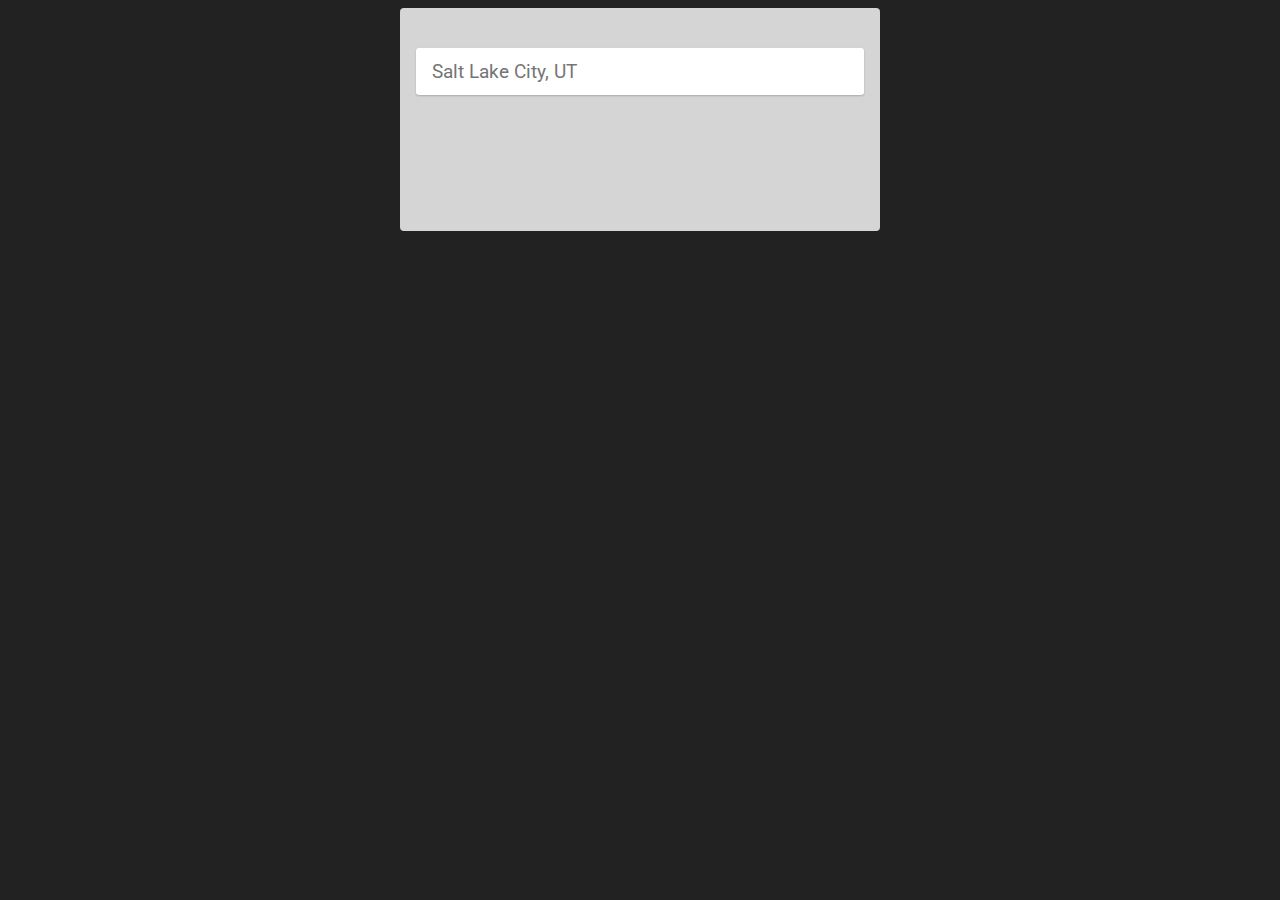
==== index.html @ 3b203ef0 "Initial Commit" ====
<html>
  <head>
  	<title>Google Weather</title>
    <link rel="stylesheet" type="text/css" href="css/main.css">
    <script src="https://ajax.googleapis.com/ajax/libs/jquery/2.1.3/jquery.min.js"></script>
    <script src="js/script.js"></script>
  </head>
  <body>
    <main>
      <header></header>
      <input></input>
		<section id="weather"></section>
		<section id="forecast"></section>
    </main>
  </body>
</html>
---- css/main.css ----
/*
 Copyright (c) 2015, Joshua Parker
 All rights reserved.

 Redistribution and use in source and binary forms, with or without
 modification, are permitted provided that the following conditions are met:

 Redistributions of source code must retain the above copyright notice, this
 list of conditions and the following disclaimer.
 Redistributions in binary form must reproduce the above copyright notice, this
 list of conditions and the following disclaimer in the documentation and/or
 other materials provided with the distribution.
 THIS SOFTWARE IS PROVIDED BY THE COPYRIGHT HOLDERS AND CONTRIBUTORS "AS IS" AND
 ANY EXPRESS OR IMPLIED WARRANTIES, INCLUDING, BUT NOT LIMITED TO, THE IMPLIED
 WARRANTIES OF MERCHANTABILITY AND FITNESS FOR A PARTICULAR PURPOSE ARE
 DISCLAIMED. IN NO EVENT SHALL THE COPYRIGHT HOLDER OR CONTRIBUTORS BE LIABLE
 FOR ANY DIRECT, INDIRECT, INCIDENTAL, SPECIAL, EXEMPLARY, OR CONSEQUENTIAL
 DAMAGES (INCLUDING, BUT NOT LIMITED TO, PROCUREMENT OF SUBSTITUTE GOODS OR
 SERVICES; LOSS OF USE, DATA, OR PROFITS; OR BUSINESS INTERRUPTION) HOWEVER
 CAUSED AND ON ANY THEORY OF LIABILITY, WHETHER IN CONTRACT, STRICT LIABILITY,
 OR TORT (INCLUDING NEGLIGENCE OR OTHERWISE) ARISING IN ANY WAY OUT OF THE USE
 OF THIS SOFTWARE, EVEN IF ADVISED OF THE POSSIBILITY OF SUCH DAMAGE.*/

@import url("http://fonts.googleapis.com/css?family=Roboto:400,100,100italic,300,300italic,400italic,500,700,500italic,900,700italic,900italic");

* { font-family:'Roboto', sans-serif; line-height:1.2; vertical-align:middle; }

body { background:#222; }

main {
  display:block;
  position:relative;
  width:30rem;
  margin:0 auto;
  padding:1.5rem 0 0;
  background:#d5d5d5;
  border-radius:.25rem;
  overflow:hidden;
}

#forecast-temp {
	display: inline-block;
	float: right;
}
p {
	display: inline;
}
p > span {
	color: #878787;
	margin: 0 .5rem;
}

header {
  position:absolute;
  z-index:0;
  top:0;
  left:0;
  right:0;
  height:12.8rem;
  background-size:cover;
}

input {
  display:block;
  width:28rem;
  margin:1rem 1rem 8.5rem;
  border:0;
  font-size:1.2rem;
  padding:.75rem 1rem;
  border-radius:3px;
  box-shadow:0 1px 2px #aaa;
}


.forecast, .weather {
	display: inline;
}
.forecast-day {
	display: inline-block;
	width:4.5rem;
}

.condition {
  display: inline;
  padding: 0 .25rem;
}

.current > span:nth-child(2) {
  margin-left: -.25rem;
}


input, .card {
  position:relative;
  z-index:2;
}

.icon {
	width:2rem;
	display:inline;

}

.icon-large {
	width:8rem;
}

.icon, .icon-large {
	padding: 0 1rem;
  display:inline-block;
}

.temperature {
  display: inline-block;
  width: 16rem;
}

#temp {
  font-family:Roboto;
  font-weight:300;
  font-size:8rem;
  color:#878787;
  text-align: center;
}

.card {
  padding:.5rem;
  box-shadow:0 1px 2px #aaa;
  background:white;
  margin:0 1rem 1rem;
  border-radius:3px;
  -webkit-animation:slide-in-from-bottom .5s 1s ease both;
}
.card-forecast {
  padding:.5rem;
  box-shadow:0 1px 2px #aaa;
  background:white;
  margin:0 1rem 1rem;
  border-radius:3px;
  -webkit-animation:slide-in-from-bottom .5s 1s ease both;
}

.card-forecast:nth-child(1) {
	-webkit-animation-delay: 1.1s;
}
.card-forecast:nth-child(2) {
	-webkit-animation-delay: 1.2s;
}
.card-forecast:nth-child(3) {
	-webkit-animation-delay: 1.3s;
}
.card-forecast:nth-child(4) {
	-webkit-animation-delay: 1.4s;
}
.card-forecast:nth-child(5) {
	-webkit-animation-delay: 1.5s;
}
.card-forecast:nth-child(6) {
	-webkit-animation-delay: 1.6s;
}
.card-forecast:nth-child(7) {
	-webkit-animation-delay: 1.7s;
}
.current {
  margin:1rem;
  padding:0;
}

span > h1 {
  font-size:2rem;
  margin:0;
}

span > h2 {
  font-size:1rem;
  display:inline;
  font-family:Arial;
  margin:0;
  padding: 0 
}

h1 {
  font-size:2rem;
  font-weight:200;
}

strong {
	font-weight:300;
	color:#539D00;
  }

h2 {
  font-size:.9rem;
  display: inline;
  line-height:2.5;
  color:gray;
  font-weight:400;
}

@-webkit-keyframes slide-in-from-bottom {
	from {
		transform:translateY(15rem);
		opacity:0;
	}
}

 @-webkit-keyframes shake {
    0% {
        left:-10px;
    }
    16% {
        left:9px;
    }
    33% {
        left:-6px;
    }
    50% {
        left:5px;
    }
    66% {
        left:-2px;
    }
    83% {
        left:1px;
    }
    100% {
        left: 0px;
    }
}


#na { content:url("http://www.weather.com/sites/all/modules/custom/angularmods/app/shared/wxicon/svgz/na.svgz"); }
#sunny { content:url("http://www.weather.com/sites/all/modules/custom/angularmods/app/shared/wxicon/svgz/sunny.svgz"); }
#mostly-sunny { content:url("http://www.weather.com/sites/all/modules/custom/angularmods/app/shared/wxicon/svgz/mostly-sunny.svgz"); }
#cloudy { content:url("http://www.weather.com/sites/all/modules/custom/angularmods/app/shared/wxicon/svgz/cloudy.svgz"); }
#rain { content:url("http://www.weather.com/sites/all/modules/custom/angularmods/app/shared/wxicon/svgz/rain.svgz"); }
#heavy-rain { content:url("http://www.weather.com/sites/all/modules/custom/angularmods/app/shared/wxicon/svgz/heavy-rain.svgz"); }
#snow { content:url("http://www.weather.com/sites/all/modules/custom/angularmods/app/shared/wxicon/svgz/snow.svgz"); }
#wind { content:url("http://www.weather.com/sites/all/modules/custom/angularmods/app/shared/wxicon/svgz/wind.svgz"); }
#fog { content:url("http://www.weather.com/sites/all/modules/custom/angularmods/app/shared/wxicon/svgz/fog.svgz"); }
#flurries { content:url("http://www.weather.com/sites/all/modules/custom/angularmods/app/shared/wxicon/svgz/flurries.svgz"); }
#blowing-snow { content:url("http://www.weather.com/sites/all/modules/custom/angularmods/app/shared/wxicon/svgz/blowing-snow.svgz"); }
#clear-night { content:url("http://www.weather.com/sites/all/modules/custom/angularmods/app/shared/wxicon/svgz/clear-night.svgz"); }
#mostly-cloudy-night { content:url("http://www.weather.com/sites/all/modules/custom/angularmods/app/shared/wxicon/svgz/mostly-cloudy-night.svgz"); }
#scattered-thunderstorms-night { content:url("http://www.weather.com/sites/all/modules/custom/angularmods/app/shared/wxicon/svgz/scattered-thunderstorms-night.svgz"); }
#scattered-snow-night { content:url("http://www.weather.com/sites/all/modules/custom/angularmods/app/shared/wxicon/svgz/scattered-snow-night.svgz"); }
#scattered-showers-night { content:url("http://www.weather.com/sites/all/modules/custom/angularmods/app/shared/wxicon/svgz/scattered-showers-night.svgz"); }
#mostly-clear-night { content:url("http://www.weather.com/sites/all/modules/custom/angularmods/app/shared/wxicon/svgz/mostly-clear-night.svgz"); }
#mostly-cloudy { content:url("http://www.weather.com/sites/all/modules/custom/angularmods/app/shared/wxicon/svgz/mostly-cloudy.svgz"); }
#mostly-cloudy-night { content:url("http://www.weather.com/sites/all/modules/custom/angularmods/app/shared/wxicon/svgz/partly-cloudy-night.svgz"); }
#thunderstorm { content:url("http://www.weather.com/sites/all/modules/custom/angularmods/app/shared/wxicon/svgz/thunderstorm.svgz"); }
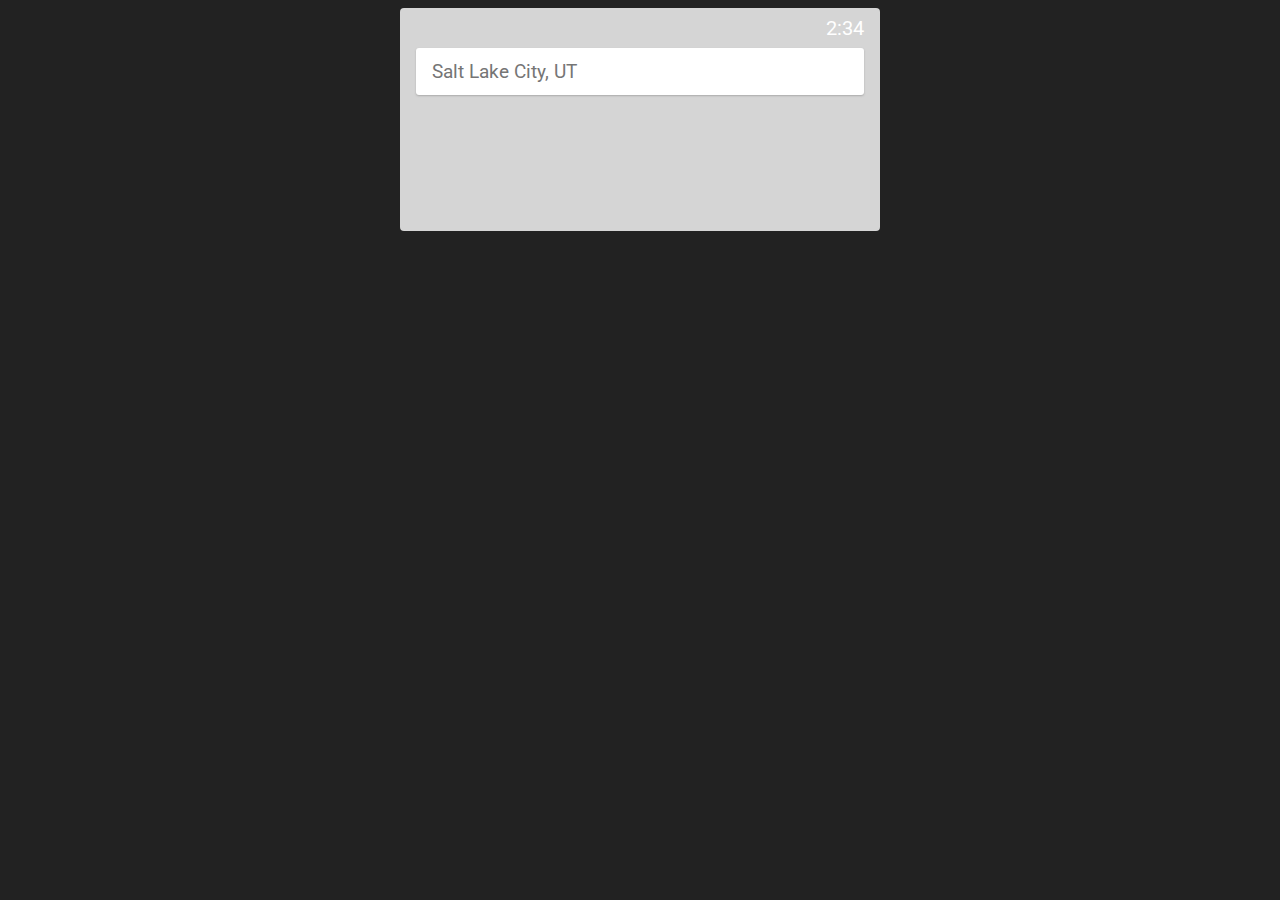
==== commit 4e7a9e72: "Added a clock" ====
--- a/index.html
+++ b/index.html
@@ -7,7 +7,7 @@
   </head>
   <body>
     <main>
-      <header></header>
+      <header>Time</header>
       <input></input>
 		<section id="weather"></section>
 		<section id="forecast"></section>
--- a/css/main.css
+++ b/css/main.css
@@ -25,6 +25,13 @@
 
 * { font-family:'Roboto', sans-serif; line-height:1.2; vertical-align:middle; }
 
+header {
+  font-family: Roboto;
+  text-align: right;
+  font-size: 1.25rem;
+  padding: .5rem 1rem;
+  color: white;
+}
 body { background:#222; }
 
 main {
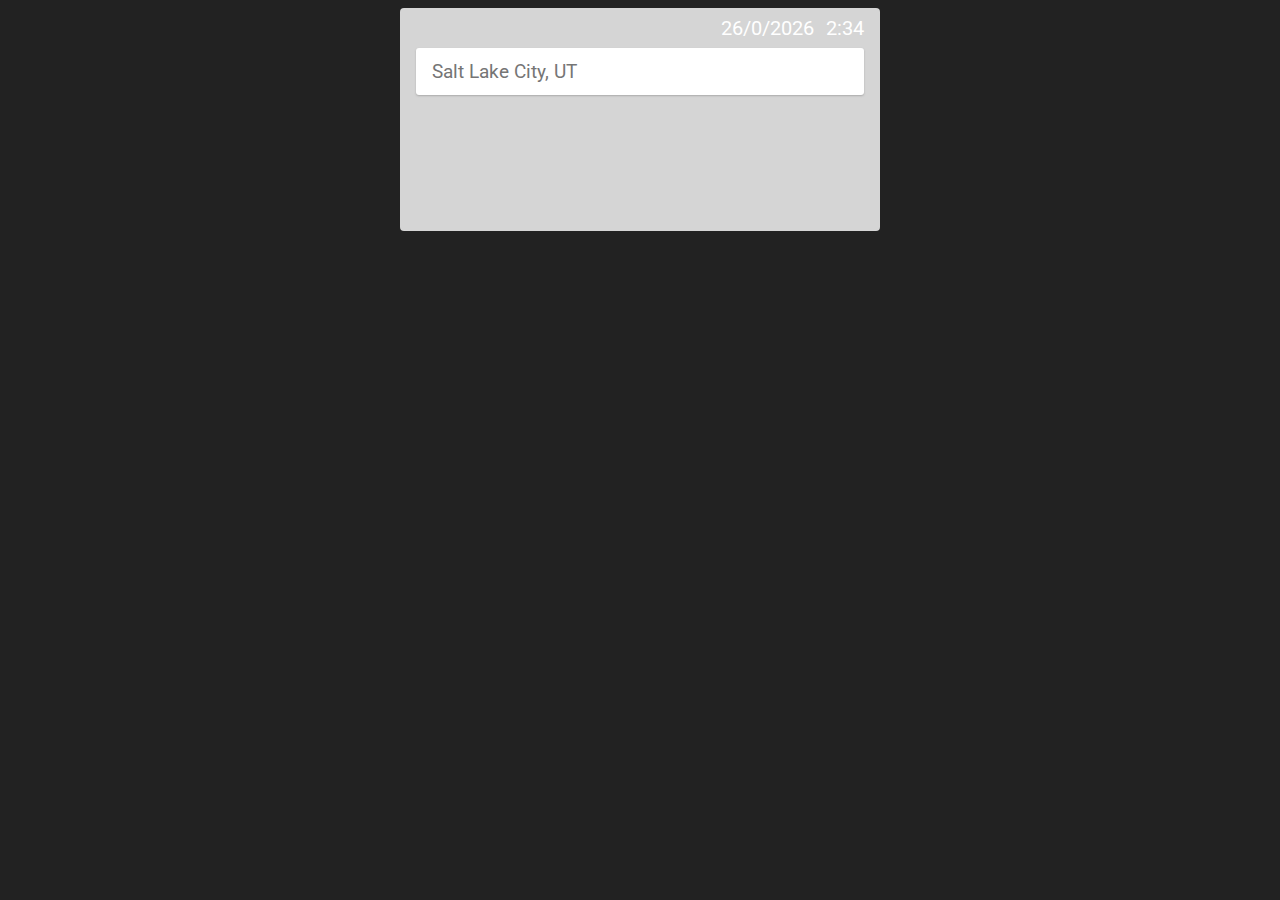
==== commit 761f1677: "Added the date" ====
--- a/index.html
+++ b/index.html
@@ -7,7 +7,10 @@
   </head>
   <body>
     <main>
-      <header>Time</header>
+      <header>
+        <section id="date"></section>
+        <section id="time"></section>
+      </header>
       <input></input>
 		<section id="weather"></section>
 		<section id="forecast"></section>
--- a/css/main.css
+++ b/css/main.css
@@ -25,13 +25,28 @@
 
 * { font-family:'Roboto', sans-serif; line-height:1.2; vertical-align:middle; }
 
-header {
+#time {
+  position: absolute;
+  top: 0;
+  right: 0;
   font-family: Roboto;
   text-align: right;
   font-size: 1.25rem;
   padding: .5rem 1rem;
   color: white;
 }
+
+#date {
+  position: absolute;
+  top: 0;
+  right: 50;
+  font-family: Roboto;
+  text-align: right;
+  font-size: 1.25rem;
+  padding: .5rem 1rem;
+  color: white;
+}
+
 body { background:#222; }
 
 main {
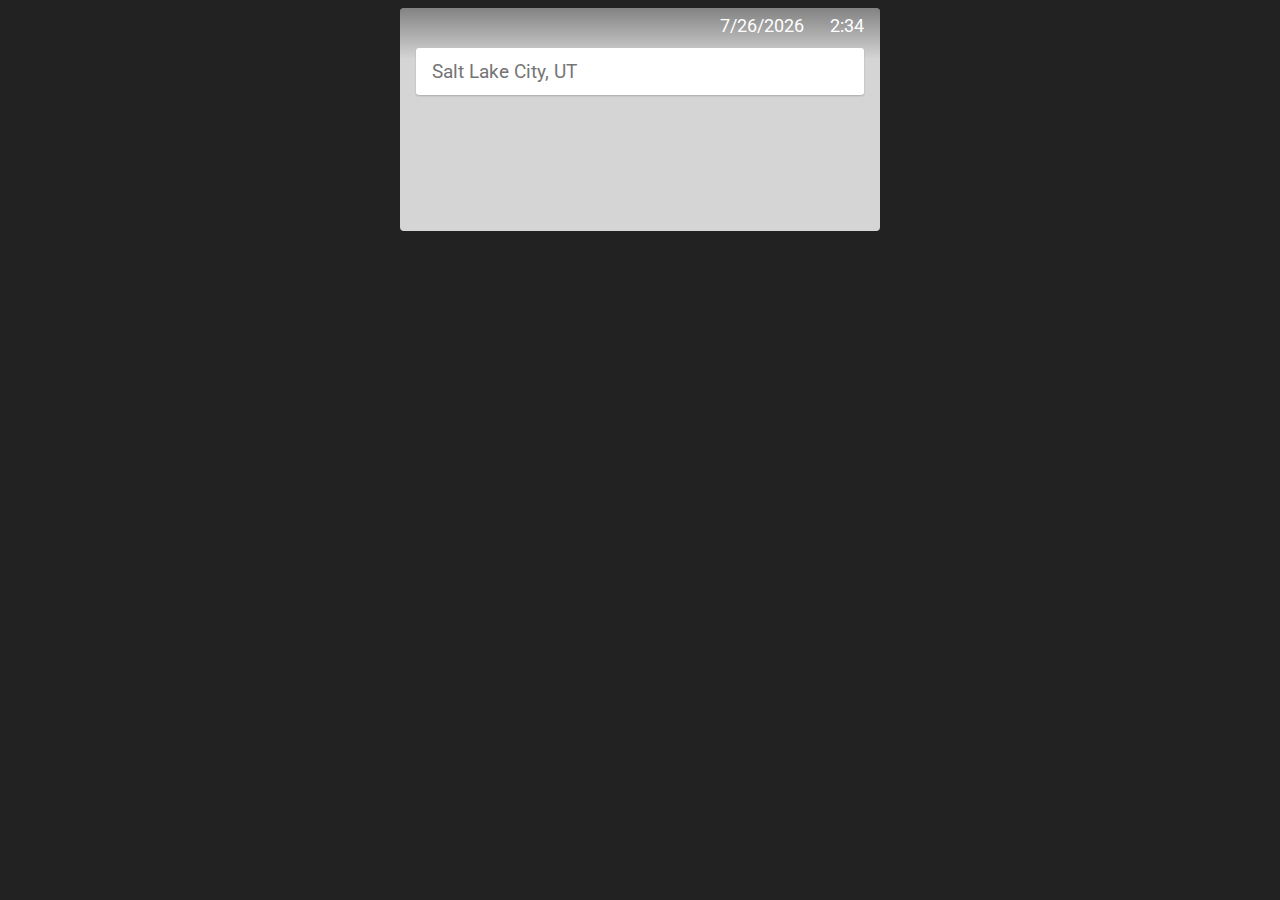
==== commit 4baf282a: "cleaned up code and made forecast start today" ====
--- a/index.html
+++ b/index.html
@@ -1,19 +1,19 @@
 <html>
-  <head>
-  	<title>Google Weather</title>
-    <link rel="stylesheet" type="text/css" href="css/main.css">
-    <script src="https://ajax.googleapis.com/ajax/libs/jquery/2.1.3/jquery.min.js"></script>
-    <script src="js/script.js"></script>
-  </head>
-  <body>
-    <main>
-      <header>
-        <section id="date"></section>
-        <section id="time"></section>
-      </header>
-      <input></input>
+	<head>
+		<title>Google Weather</title>
+		<link rel="stylesheet" type="text/css" href="css/main.css">
+		<script src="https://ajax.googleapis.com/ajax/libs/jquery/2.1.3/jquery.min.js"></script>
+		<script src="js/script.js"></script>
+	</head>
+	<body>
+		<main>
+			<header>
+				<section id="date"></section>
+				<section id="time"></section>
+			</header>
+			<input></input>
 		<section id="weather"></section>
 		<section id="forecast"></section>
-    </main>
-  </body>
+		</main>
+	</body>
 </html>--- a/css/main.css
+++ b/css/main.css
@@ -25,199 +25,176 @@
 
 * { font-family:'Roboto', sans-serif; line-height:1.2; vertical-align:middle; }
 
-#time {
-  position: absolute;
-  top: 0;
-  right: 0;
-  font-family: Roboto;
-  text-align: right;
-  font-size: 1.25rem;
-  padding: .5rem 1rem;
-  color: white;
+body { background:#222; }
+
+p {
+	display: inline;
+}
+
+p > span {
+	color: #878787;
+	margin: 0 .5rem;
+}
+
+span > h1 {
+	font-size:2rem;
+	margin:0;
+}
+
+span > h2 {
+	font-size:1rem;
+	display:inline;
+	font-family:Arial;
+	margin:0;
+	padding: 0 
+}
+
+h1 {
+	font-size:2rem;
+	font-weight:200;
+}
+
+h2 {
+	font-size:.9rem;
+	display: inline;
+	line-height:2.5;
+	color:gray;
+	font-weight:400;
+}
+
+strong {
+	font-weight:300;
+	color:#539D00;
+}
+
+header, header:before {
+	position: absolute;
+	top: 0;
+	right: 0;
+	bottom: 0;
+	left: 0;
+}
+header {
+	position:absolute;
+	z-index:0;
+	height:12.8rem;
+	background-size:cover;
+}
+
+/*header gradient*/
+header:before {
+	content: '';
+	height: 25%;
+	background-image: linear-gradient(to bottom, rgba(0,0,0,0.65) 0%,rgba(0,0,0,0) 100%);
+	opacity: .6; 
+  }
+
+input {
+	display:block;
+	width:28rem;
+	margin:1rem 1rem 8.5rem;
+	border:0;
+	font-size:1.2rem;
+	padding:.75rem 1rem;
+	border-radius:3px;
+	box-shadow:0 1px 2px #aaa;
+}
+
+main {
+	display:block;
+	position:relative;
+	width:30rem;
+	margin:0 auto;
+	padding:1.5rem 0 0;
+	background:#d5d5d5;
+	border-radius:.25rem;
+	overflow:hidden;
+}
+
+input, .card {
+	position:relative;
+	z-index:2;
+}
+
+#time, #date {
+	position: absolute;
+	top: 0;
+	right: 0;
+	font-family: Roboto;
+	font-size: 1.1rem;
+	text-align: right;
+	padding: .5rem 1rem;
+	color: white;
 }
 
 #date {
-  position: absolute;
-  top: 0;
-  right: 50;
-  font-family: Roboto;
-  text-align: right;
-  font-size: 1.25rem;
-  padding: .5rem 1rem;
-  color: white;
-}
-
-body { background:#222; }
-
-main {
-  display:block;
-  position:relative;
-  width:30rem;
-  margin:0 auto;
-  padding:1.5rem 0 0;
-  background:#d5d5d5;
-  border-radius:.25rem;
-  overflow:hidden;
+	right: 60;
+}
+
+#temp {
+	font-family:Roboto;
+	font-weight:300;
+	font-size:8rem;
+	color:#878787;
+	text-align: center;
 }
 
 #forecast-temp {
 	display: inline-block;
 	float: right;
 }
-p {
-	display: inline;
-}
-p > span {
-	color: #878787;
-	margin: 0 .5rem;
-}
-
-header {
-  position:absolute;
-  z-index:0;
-  top:0;
-  left:0;
-  right:0;
-  height:12.8rem;
-  background-size:cover;
-}
-
-input {
-  display:block;
-  width:28rem;
-  margin:1rem 1rem 8.5rem;
-  border:0;
-  font-size:1.2rem;
-  padding:.75rem 1rem;
-  border-radius:3px;
-  box-shadow:0 1px 2px #aaa;
-}
-
 
 .forecast, .weather {
 	display: inline;
 }
+
 .forecast-day {
 	display: inline-block;
 	width:4.5rem;
 }
 
 .condition {
-  display: inline;
-  padding: 0 .25rem;
+	display: inline;
+	padding: 0 .25rem;
 }
 
 .current > span:nth-child(2) {
-  margin-left: -.25rem;
-}
-
-
-input, .card {
-  position:relative;
-  z-index:2;
+	margin-left: -.25rem;
+}
+
+.icon, .icon-large {
+	padding: 0 1rem;
+	display:inline-block;
 }
 
 .icon {
 	width:2rem;
 	display:inline;
-
 }
 
 .icon-large {
 	width:8rem;
 }
 
-.icon, .icon-large {
-	padding: 0 1rem;
-  display:inline-block;
-}
-
 .temperature {
-  display: inline-block;
-  width: 16rem;
-}
-
-#temp {
-  font-family:Roboto;
-  font-weight:300;
-  font-size:8rem;
-  color:#878787;
-  text-align: center;
-}
-
-.card {
-  padding:.5rem;
-  box-shadow:0 1px 2px #aaa;
-  background:white;
-  margin:0 1rem 1rem;
-  border-radius:3px;
-  -webkit-animation:slide-in-from-bottom .5s 1s ease both;
-}
-.card-forecast {
-  padding:.5rem;
-  box-shadow:0 1px 2px #aaa;
-  background:white;
-  margin:0 1rem 1rem;
-  border-radius:3px;
-  -webkit-animation:slide-in-from-bottom .5s 1s ease both;
-}
-
-.card-forecast:nth-child(1) {
-	-webkit-animation-delay: 1.1s;
-}
-.card-forecast:nth-child(2) {
-	-webkit-animation-delay: 1.2s;
-}
-.card-forecast:nth-child(3) {
-	-webkit-animation-delay: 1.3s;
-}
-.card-forecast:nth-child(4) {
-	-webkit-animation-delay: 1.4s;
-}
-.card-forecast:nth-child(5) {
-	-webkit-animation-delay: 1.5s;
-}
-.card-forecast:nth-child(6) {
-	-webkit-animation-delay: 1.6s;
-}
-.card-forecast:nth-child(7) {
-	-webkit-animation-delay: 1.7s;
-}
+	display: inline-block;
+	width: 16rem;
+}
+
+.card, .card-forecast {
+	padding:.5rem;
+	box-shadow:0 1px 2px #aaa;
+	background:white;
+	margin:0 1rem 1rem;
+	border-radius:3px;
+	-webkit-animation:slide-in-from-bottom .5s 1s ease both;
+}
+
 .current {
-  margin:1rem;
-  padding:0;
-}
-
-span > h1 {
-  font-size:2rem;
-  margin:0;
-}
-
-span > h2 {
-  font-size:1rem;
-  display:inline;
-  font-family:Arial;
-  margin:0;
-  padding: 0 
-}
-
-h1 {
-  font-size:2rem;
-  font-weight:200;
-}
-
-strong {
-	font-weight:300;
-	color:#539D00;
-  }
-
-h2 {
-  font-size:.9rem;
-  display: inline;
-  line-height:2.5;
-  color:gray;
-  font-weight:400;
-}
+	margin:1rem;
+	padding:0;
+}
+
 
 @-webkit-keyframes slide-in-from-bottom {
 	from {
@@ -225,31 +202,6 @@
 		opacity:0;
 	}
 }
-
- @-webkit-keyframes shake {
-    0% {
-        left:-10px;
-    }
-    16% {
-        left:9px;
-    }
-    33% {
-        left:-6px;
-    }
-    50% {
-        left:5px;
-    }
-    66% {
-        left:-2px;
-    }
-    83% {
-        left:1px;
-    }
-    100% {
-        left: 0px;
-    }
-}
-
 
 #na { content:url("http://www.weather.com/sites/all/modules/custom/angularmods/app/shared/wxicon/svgz/na.svgz"); }
 #sunny { content:url("http://www.weather.com/sites/all/modules/custom/angularmods/app/shared/wxicon/svgz/sunny.svgz"); }
